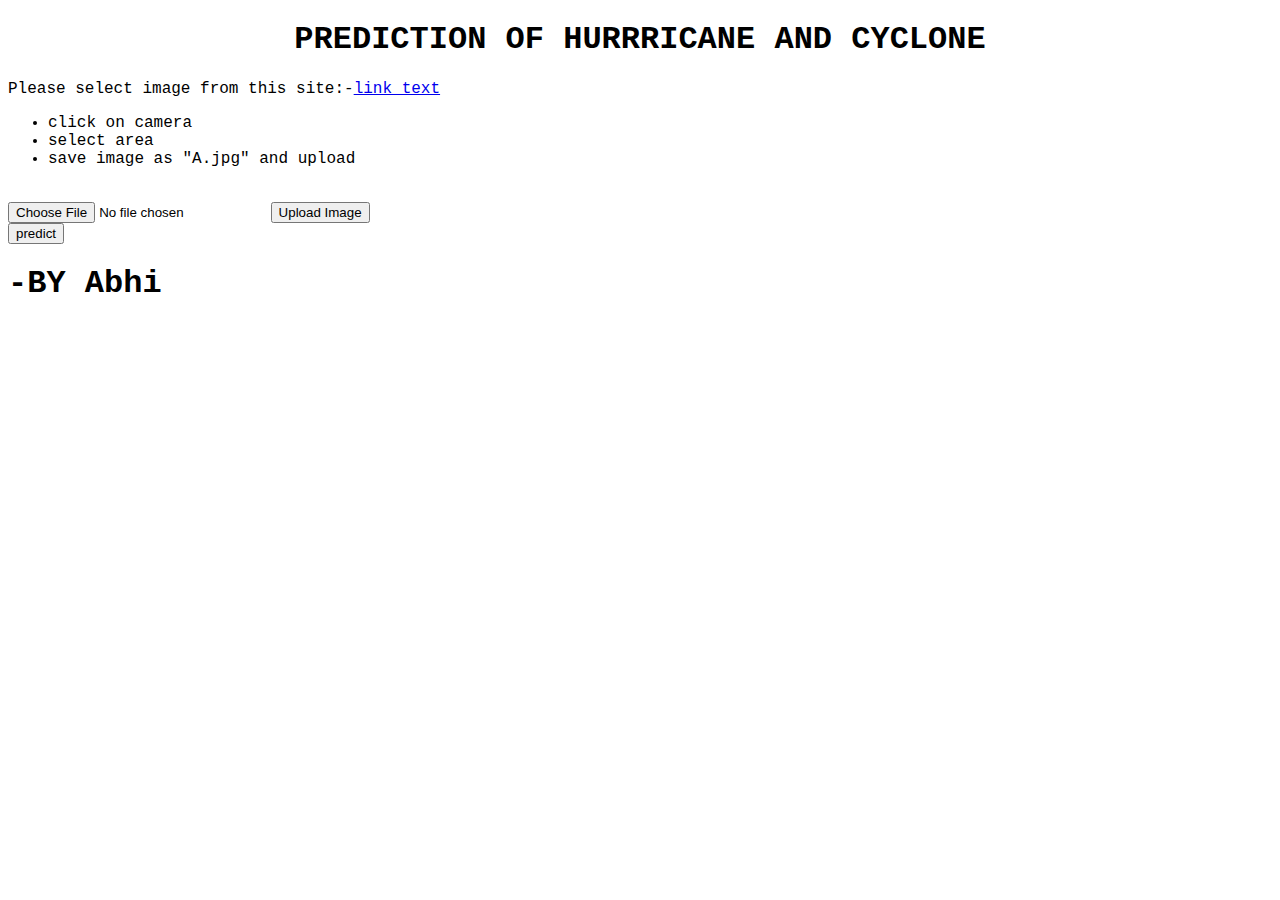
==== index.html @ 131c347c "Update index.html" ====
<!DOCTYPE html>
<html lang="en">
<head>
    <meta charset="utf-8">
    <title>HURRICANES AND CYCLONE</title>
    <link rel="stylesheet" href="style.css">
</head>

<body bg="weather.jpg" bgheight=100 bgwidth=100 >

    <h1 align="center"><font face="Courier New">PREDICTION OF HURRRICANE AND CYCLONE</face></h1>
    Please select image from this site:-<a href="https://worldview.earthdata.nasa.gov">link text</a>
    <ul>
         <li>click on camera</li>
         <li>select area</li>
         <li>save image as "A.jpg" and upload</li>
         </ul>
        
    
    
    <form action="upload.php" method="post" enctype="multipart/form-data">
        <br>
        <input type="file" name="fileToUpload" id="fileToUpload">
        <input type="submit" value="Upload Image" name="submit">
    </form>
    
    <html>
<body>
<form>
    <button type="button" onclick="parent.location='action.php';parent.loaction='loader.html">predict</button>
    </form>
    </body>
    </html>
    
    <h1>-BY Abhi<h1>
</body>
</html>
---- style.css ----
/* your CSS styles can go here */

body {
  font-family: "Courier New", Helvetica, sans-serif;
  background-image: url(..\weather.jpg);
  }
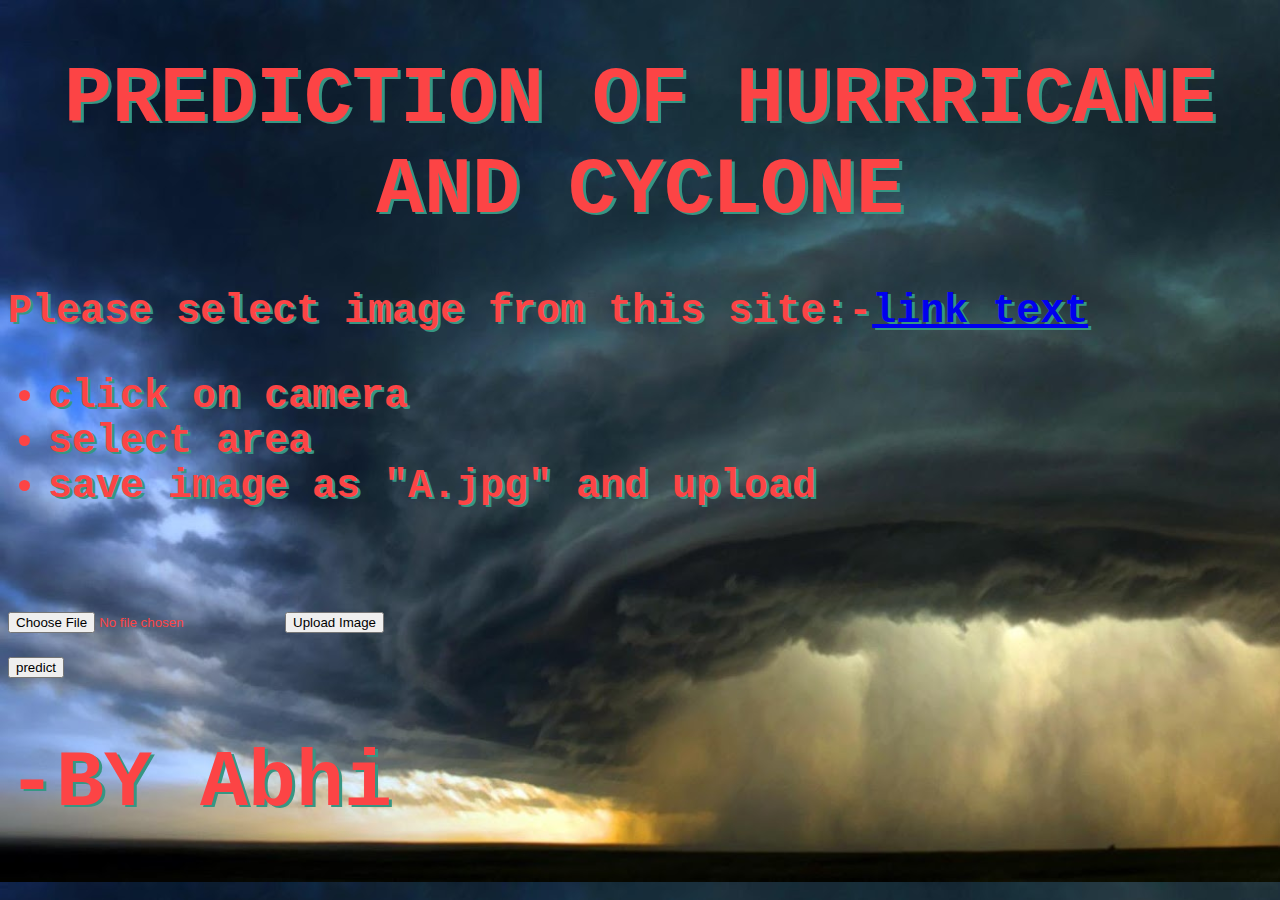
==== commit 78972449: "Update index.html" ====
--- a/index.html
+++ b/index.html
@@ -6,10 +6,10 @@
     <link rel="stylesheet" href="style.css">
 </head>
 
-<body bg="weather.jpg" bgheight=100 bgwidth=100 >
+<body >
 
     <h1 align="center"><font face="Courier New">PREDICTION OF HURRRICANE AND CYCLONE</face></h1>
-    Please select image from this site:-<a href="https://worldview.earthdata.nasa.gov">link text</a>
+    <b>Please select image from this site:-<a href="https://worldview.earthdata.nasa.gov">link text</a>
     <ul>
          <li>click on camera</li>
          <li>select area</li>
@@ -23,11 +23,11 @@
         <input type="file" name="fileToUpload" id="fileToUpload">
         <input type="submit" value="Upload Image" name="submit">
     </form>
-    
+    </b>
     <html>
 <body>
 <form>
-    <button type="button" onclick="parent.location='action.php';parent.loaction='loader.html">predict</button>
+    <button type="button" onclick="parent.location='action.php'">predict</button>
     </form>
     </body>
     </html>
--- a/style.css
+++ b/style.css
@@ -1,7 +1,17 @@
 
 /* your CSS styles can go here */
+html { 
+  background: url("weather.jpg"); no-repeat center center fixed; 
+  -webkit-background-size: cover;
+  -moz-background-size: cover;
+  -o-background-size: cover;
+  background-size: cover;
+}
 
 body {
   font-family: "Courier New", Helvetica, sans-serif;
-  background-image: url(..\weather.jpg);
+  font-size: 40px;
+  text-shadow: 3px 2px #379683;
+     color: #FC4445;
+  
   }
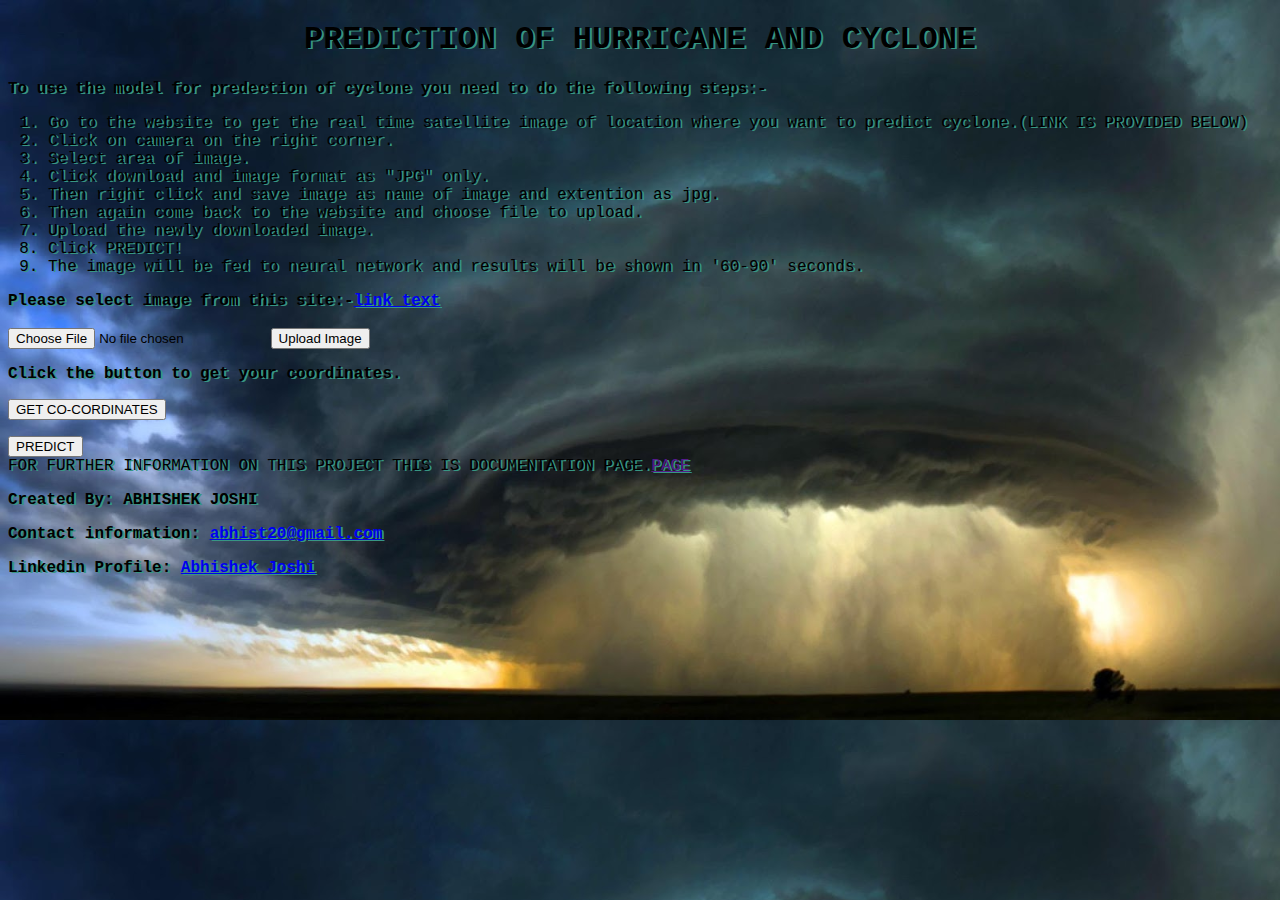
==== commit ed5dc642: "Update index.html" ====
--- a/index.html
+++ b/index.html
@@ -2,36 +2,71 @@
 <html lang="en">
 <head>
     <meta charset="utf-8">
+    <meta name="viewport" content="width=device-width, initial-scale=1">
     <title>HURRICANES AND CYCLONE</title>
     <link rel="stylesheet" href="style.css">
 </head>
 
 <body >
 
-    <h1 align="center"><font face="Courier New">PREDICTION OF HURRRICANE AND CYCLONE</face></h1>
+    <h1 align="center"><font face="Courier New">PREDICTION OF HURRICANE AND CYCLONE</face></h1>
+    <p1><p><b>To use the model for predection of cyclone you need to do the following steps:-</b></p>
+    <ol >
+         <li>Go to the website to get the real time satellite image of location where you want to predict cyclone.(LINK IS PROVIDED BELOW)</li>
+         <li>Click on camera on the right corner.</li>
+         <li>Select area of image.</li>
+         <li>Click download and image format as "JPG" only.</li>
+         <li>Then right click and save image as name of image and extention as jpg.</li>
+         <li>Then again come back to the website and choose file to upload.</li>
+         <li>Upload the newly downloaded image.</li>
+         <li>Click PREDICT!</li>
+         <li>The image will be fed to neural network and results will be shown in '60-90' seconds.</li>
+         </ol>
+        
     <b>Please select image from this site:-<a href="https://worldview.earthdata.nasa.gov">link text</a>
-    <ul>
-         <li>click on camera</li>
-         <li>select area</li>
-         <li>save image as "A.jpg" and upload</li>
-         </ul>
-        
     
-    
-    <form action="upload.php" method="post" enctype="multipart/form-data">
+    <form action="upload.php" method="post" enctype="multipart/form-data" >
         <br>
         <input type="file" name="fileToUpload" id="fileToUpload">
         <input type="submit" value="Upload Image" name="submit">
     </form>
+    
+    <p> Click the button to get your coordinates.</p>
     </b>
-    <html>
-<body>
+   <button onclick="getLocation()">GET CO-CORDINATES</button>
+<p id="demo"></p>
+<script>
+var x = document.getElementById("demo");
+
+function getLocation() {
+    if (navigator.geolocation) {
+        navigator.geolocation.watchPosition(showPosition);
+    } else { 
+        x.innerHTML = "Geolocation is not supported by this browser.";}
+    }
+    
+function showPosition(position) {
+    x.innerHTML="Latitude: " + position.coords.latitude + 
+    "<br>Longitude: " + position.coords.longitude;
+}
+</script>
 <form>
-    <button type="button" onclick="parent.location='action.php'">predict</button>
+    <button class="button button3" type="button" onclick="parent.location='action.php'">PREDICT</button>
     </form>
+    </p1>
+    FOR FURTHER INFORMATION ON THIS PROJECT THIS IS DOCUMENTATION PAGE.<a href="">PAGE</a>
+  <b>
+  <div class="footer">
+  <p>Created By: ABHISHEK JOSHI</p>
+  <p>Contact information: <a href="mailto:abhist20@gmail.com">
+  abhist20@gmail.com</a></p>
+  <p>Linkedin Profile: <a href="https://www.linkedin.com/in/abhishek-joshi-a8410a158">
+  Abhishek Joshi</a></p>
+  </div>
+  </b> 
+
     </body>
     </html>
     
-    <h1>-BY Abhi<h1>
-</body>
-</html>
+    
+
--- a/style.css
+++ b/style.css
@@ -10,8 +10,8 @@
 
 body {
   font-family: "Courier New", Helvetica, sans-serif;
-  font-size: 40px;
-  text-shadow: 3px 2px #379683;
-     color: #FC4445;
+ 
+  text-shadow: 2px 1px #379683;
+  
   
   }
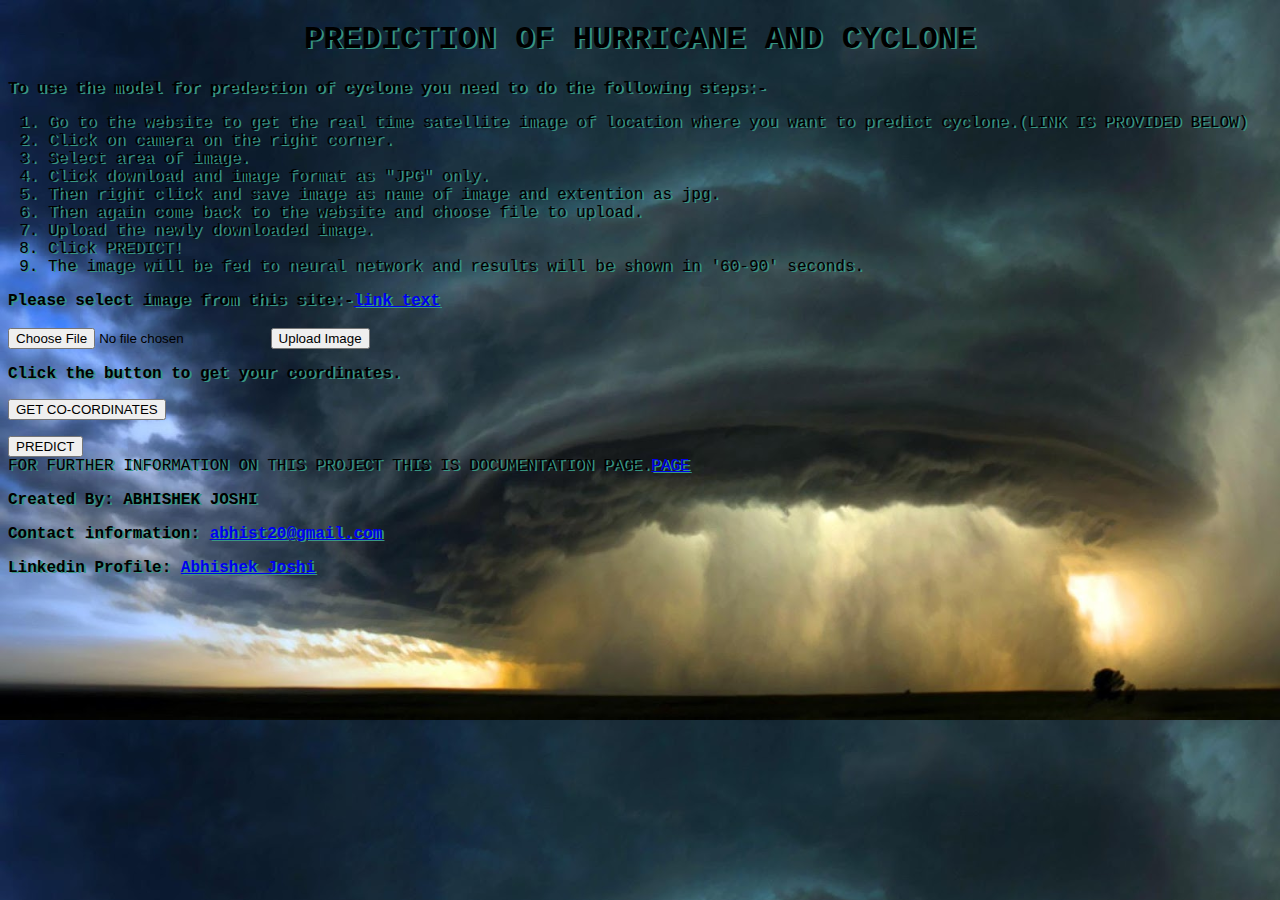
==== commit c4151b09: "Update index.html" ====
--- a/index.html
+++ b/index.html
@@ -54,7 +54,7 @@
     <button class="button button3" type="button" onclick="parent.location='action.php'">PREDICT</button>
     </form>
     </p1>
-    FOR FURTHER INFORMATION ON THIS PROJECT THIS IS DOCUMENTATION PAGE.<a href="">PAGE</a>
+    FOR FURTHER INFORMATION ON THIS PROJECT THIS IS DOCUMENTATION PAGE.<a href="Documentation.pdf">PAGE</a>
   <b>
   <div class="footer">
   <p>Created By: ABHISHEK JOSHI</p>
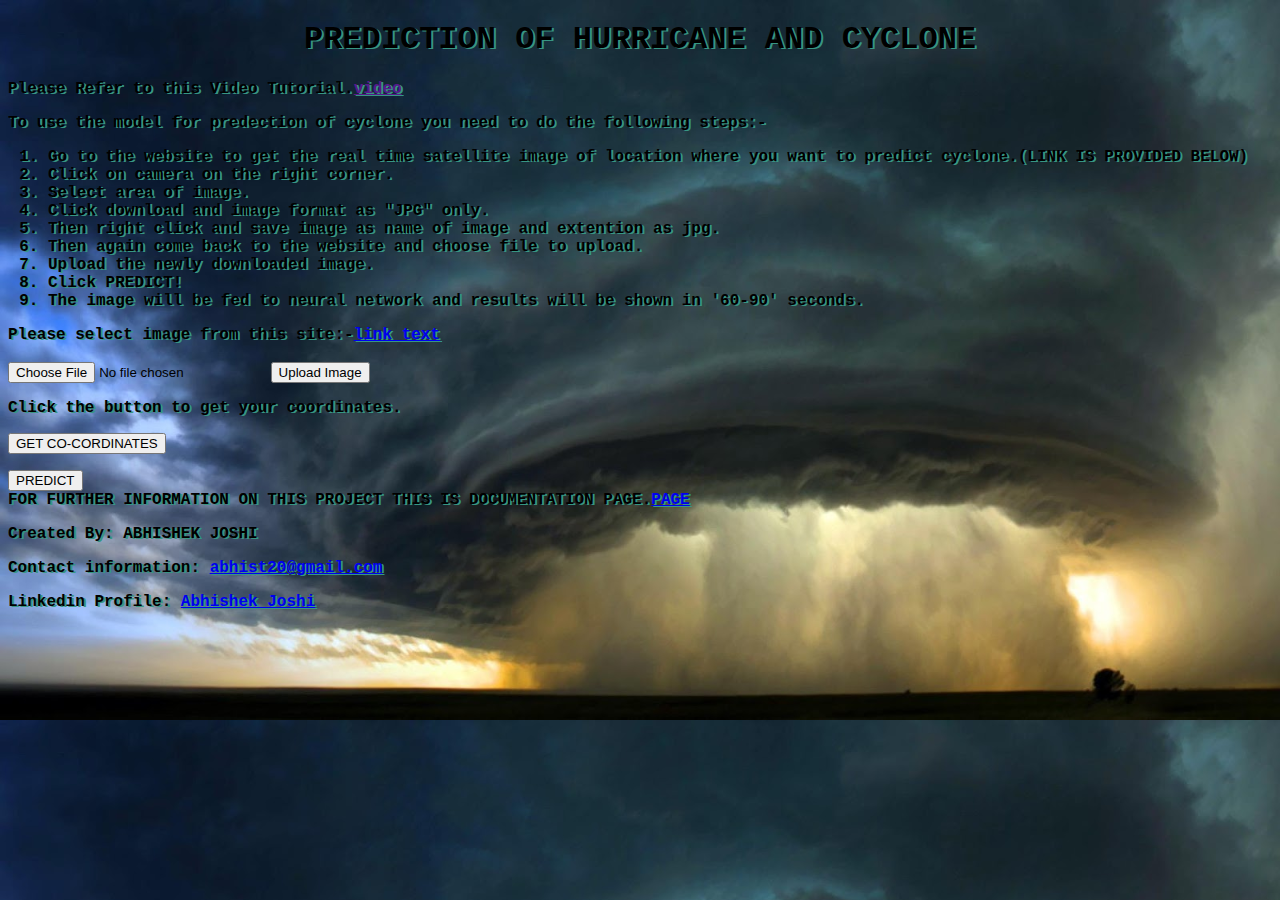
==== commit c90a9f77: "Update index.html" ====
--- a/index.html
+++ b/index.html
@@ -10,6 +10,7 @@
 <body >
 
     <h1 align="center"><font face="Courier New">PREDICTION OF HURRICANE AND CYCLONE</face></h1>
+     <b>Please Refer to this Video Tutorial.<a href="">video</a>
     <p1><p><b>To use the model for predection of cyclone you need to do the following steps:-</b></p>
     <ol >
          <li>Go to the website to get the real time satellite image of location where you want to predict cyclone.(LINK IS PROVIDED BELOW)</li>
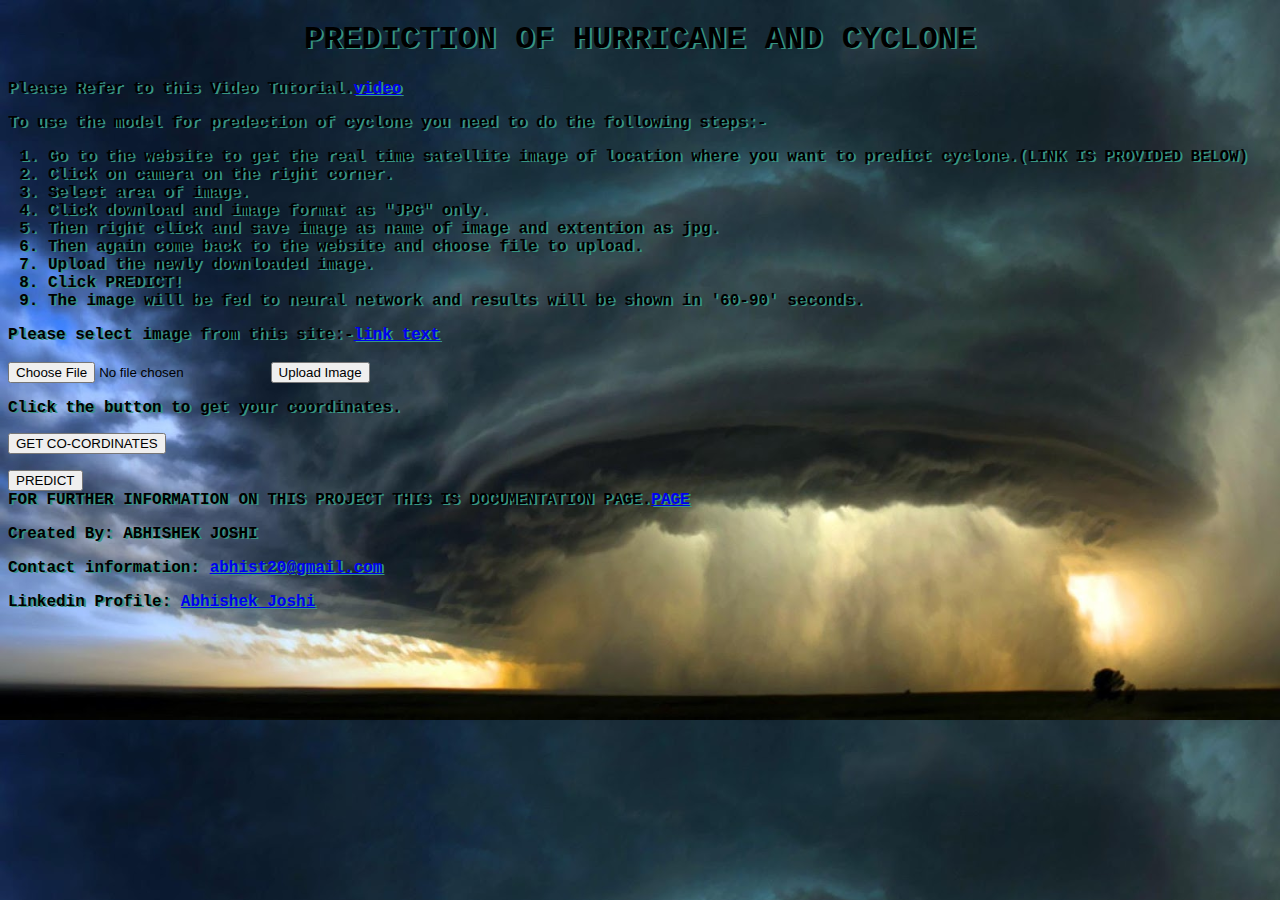
==== commit 796de69d: "Update index.html" ====
--- a/index.html
+++ b/index.html
@@ -10,7 +10,7 @@
 <body >
 
     <h1 align="center"><font face="Courier New">PREDICTION OF HURRICANE AND CYCLONE</face></h1>
-     <b>Please Refer to this Video Tutorial.<a href="">video</a>
+     <b>Please Refer to this Video Tutorial.<a href="https://www.youtube.com/watch?v=giLdmnEJBi4">video</a>
     <p1><p><b>To use the model for predection of cyclone you need to do the following steps:-</b></p>
     <ol >
          <li>Go to the website to get the real time satellite image of location where you want to predict cyclone.(LINK IS PROVIDED BELOW)</li>
